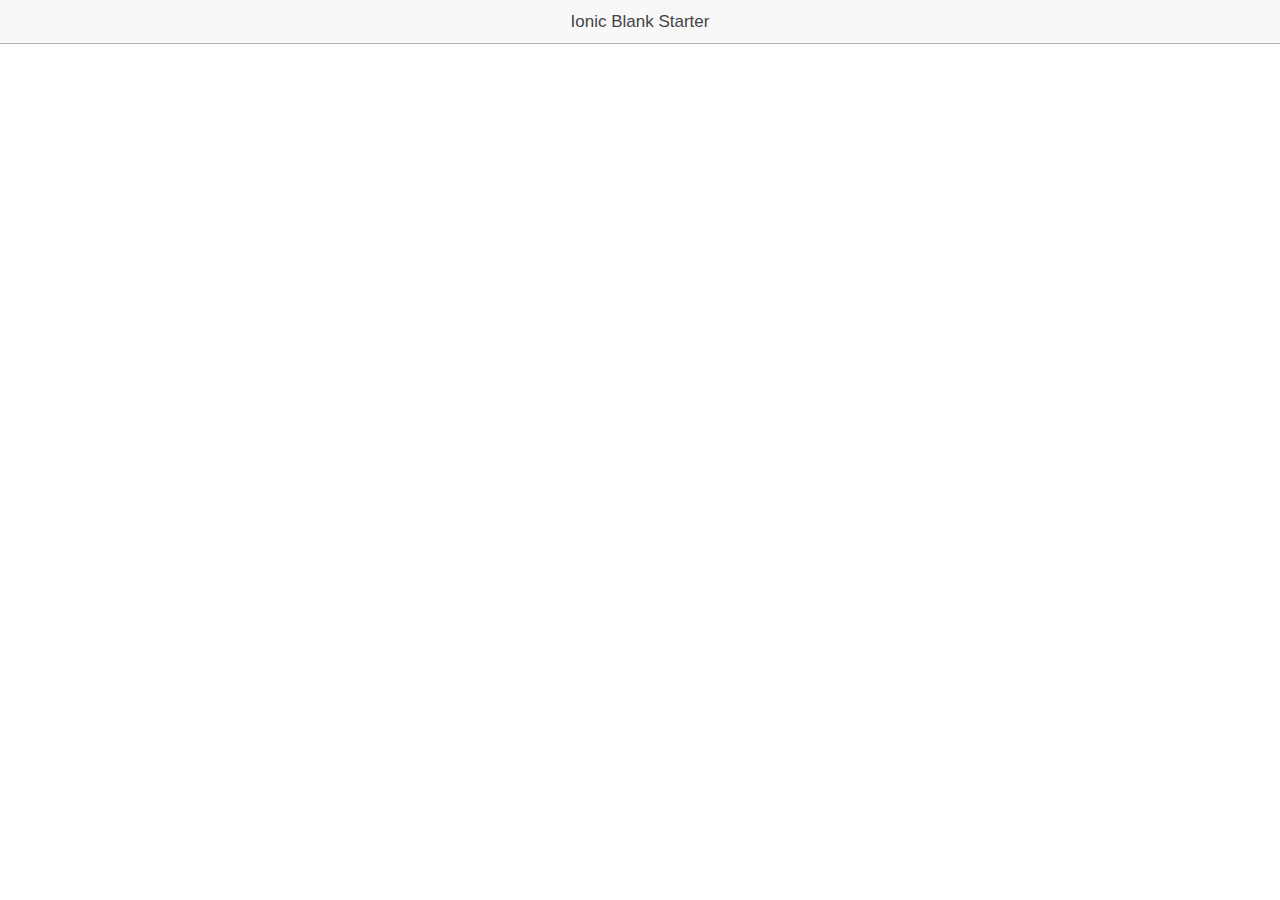
==== platforms/ios/www/index.html @ cf3386d6 "initial setup" ====
<!DOCTYPE html>
<html>
  <head>
    <meta charset="utf-8">
    <meta name="viewport" content="initial-scale=1, maximum-scale=1, user-scalable=no, width=device-width">
    <title></title>

    <link href="lib/ionic/css/ionic.css" rel="stylesheet">
    <link href="css/style.css" rel="stylesheet">

    <!-- IF using Sass (run gulp sass first), then uncomment below and remove the CSS includes above
    <link href="css/ionic.app.css" rel="stylesheet">
    -->

    <!-- ionic/angularjs js -->
    <script src="lib/ionic/js/ionic.bundle.js"></script>

    <!-- cordova script (this will be a 404 during development) -->
    <script src="cordova.js"></script>

    <!-- your app's js -->
    <script src="js/app.js"></script>
  </head>
  <body ng-app="starter">

    <ion-pane>
      <ion-header-bar class="bar-stable">
        <h1 class="title">Ionic Blank Starter</h1>
      </ion-header-bar>
      <ion-content>
      </ion-content>
    </ion-pane>
  </body>
</html>
---- platforms/ios/www/css/style.css ----
/* Empty. Add your own CSS if you like */
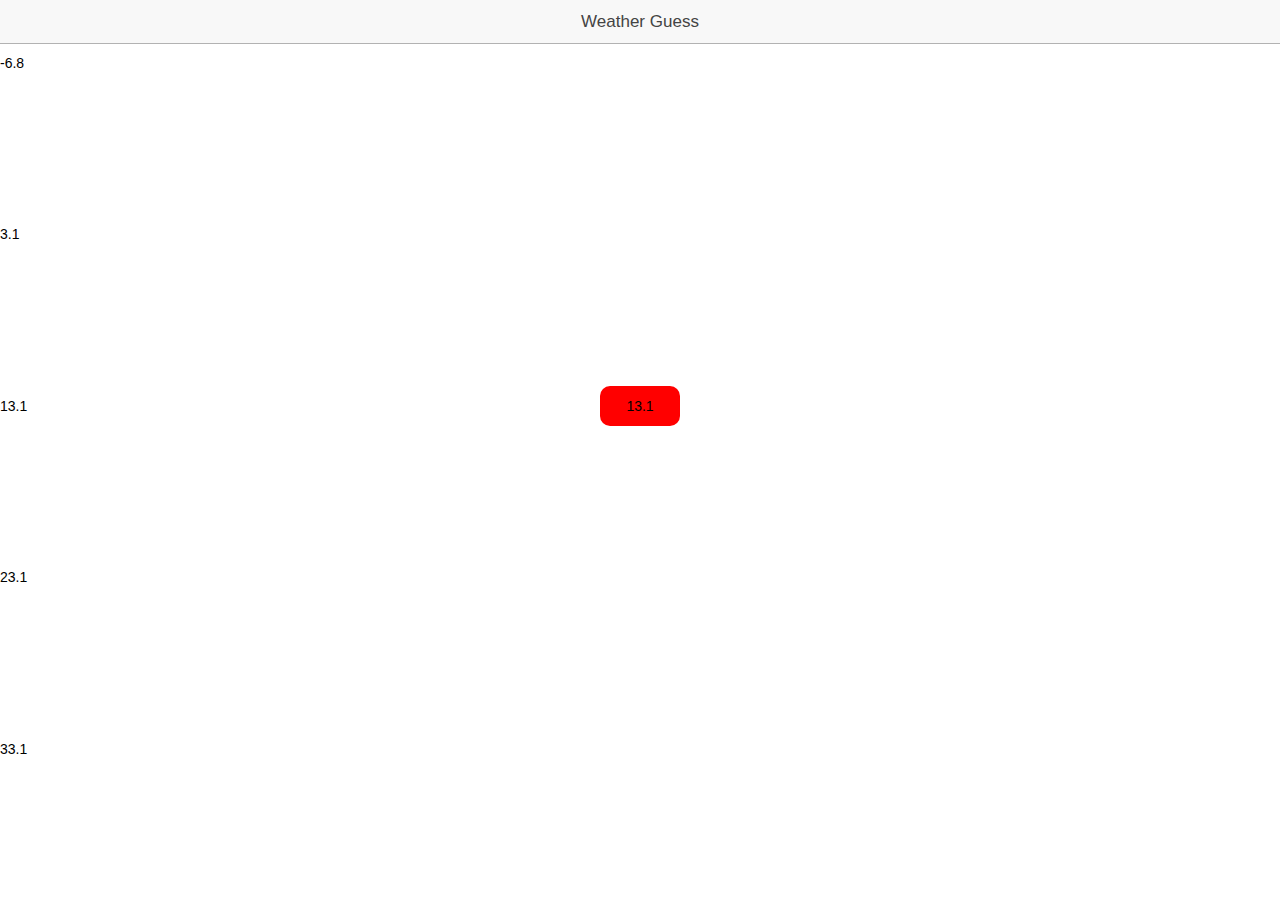
==== commit 40b92b77: "initial commit" ====
--- a/platforms/ios/www/index.html
+++ b/platforms/ios/www/index.html
@@ -3,7 +3,7 @@
   <head>
     <meta charset="utf-8">
     <meta name="viewport" content="initial-scale=1, maximum-scale=1, user-scalable=no, width=device-width">
-    <title></title>
+    <title>Weather Guess</title>
 
     <link href="lib/ionic/css/ionic.css" rel="stylesheet">
     <link href="css/style.css" rel="stylesheet">
@@ -14,21 +14,25 @@
 
     <!-- ionic/angularjs js -->
     <script src="lib/ionic/js/ionic.bundle.js"></script>
+    <script src="lib/jquery.js"></script>
 
     <!-- cordova script (this will be a 404 during development) -->
     <script src="cordova.js"></script>
 
     <!-- your app's js -->
     <script src="js/app.js"></script>
+    <script src="js/controllers.js"></script>
+    <script src="js/factories.js"></script>
+    <script src="js/directives.js"></script>
+    <script src="js/filters.js"></script>
   </head>
-  <body ng-app="starter">
+  <body ng-app="weatherGuess">
 
     <ion-pane>
       <ion-header-bar class="bar-stable">
-        <h1 class="title">Ionic Blank Starter</h1>
+        <h1 class="title">Weather Guess</h1>
       </ion-header-bar>
-      <ion-content>
-      </ion-content>
+      <ion-nav-view></ion-nav-view>
     </ion-pane>
   </body>
 </html>
--- a/platforms/ios/www/css/style.css
+++ b/platforms/ios/www/css/style.css
@@ -1 +1,24 @@
 /* Empty. Add your own CSS if you like */
+
+.temperature-slider {
+  position: relative;
+  height: 80%;
+  display: block;
+}
+
+.temperature-button {
+  position: absolute;
+  top: 50%;
+  left: 50%;
+  margin-left: -40px;
+  background: red;
+  border-radius: 10px;
+  padding: 10px;
+  width: 80px;
+  text-align: center;
+}
+
+.temperature-label {
+  position: absolute;
+  margin-top: 10px;
+}
